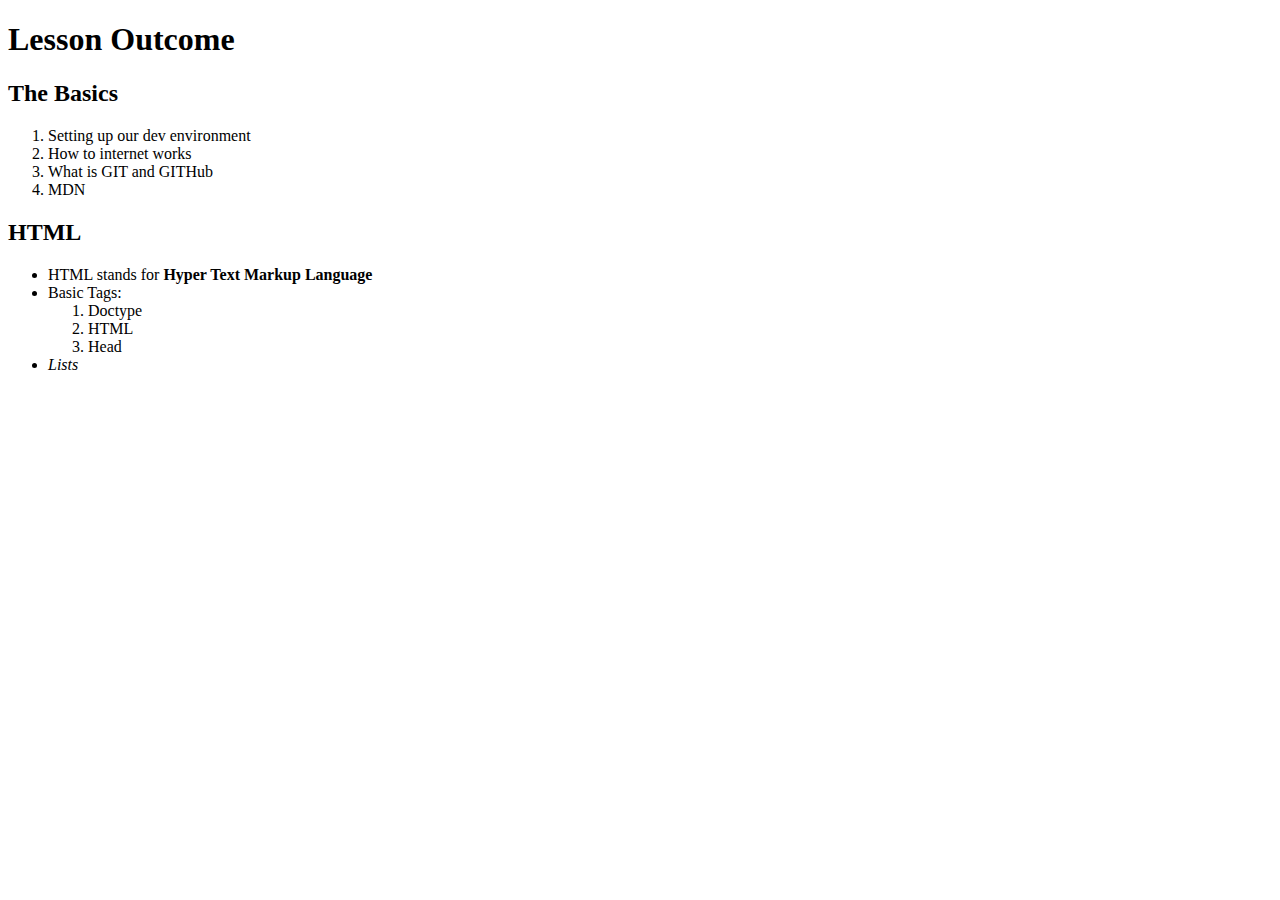
==== DGA.html @ de68a867 "Add files via upload" ====
<!DOCTYPE html>
<html lang="en">
<head>
    <meta charset="UTF-8">
    <meta http-equiv="X-UA-Compatible" content="IE=edge">
    <meta name="viewport" content="width=device-width, initial-scale=1.0">
    <title>DGA</title>
</head>
<h1><strong>Lesson Outcome</strong></h1>

<body>
    <h2><strong>The Basics</strong></h2>

<ol>
<li>Setting up our dev environment</li>
<li>How to internet works</li>
<li>What is GIT and GITHub</li>
<li>MDN</li>
</ol>

<h2><strong>HTML</strong></h2>

<ul>
<li>HTML stands for <strong>Hyper Text Markup Language</strong></li>
<li>Basic Tags:</li>
    <ol>
        <li>Doctype</li>
        <li>HTML</li>
        <LI>Head</LI>
    </ol>
<li><em>Lists</em></li>
</ul>
</body>
</html>
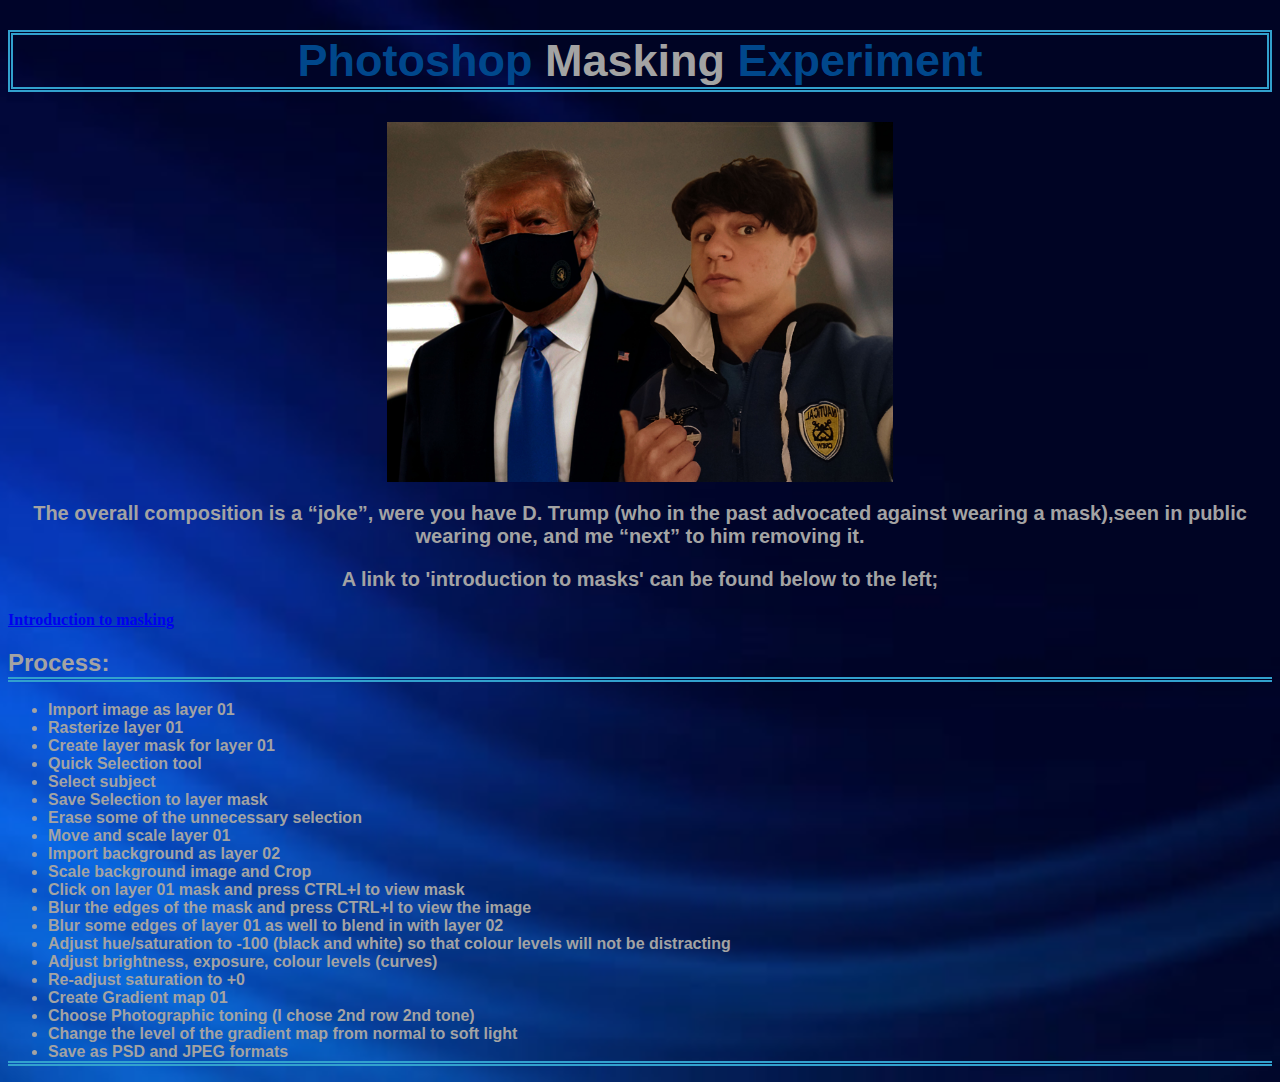
==== commit 7d291757: "Add files via upload" ====
--- a/DGA.html
+++ b/DGA.html
@@ -4,31 +4,44 @@
     <meta charset="UTF-8">
     <meta http-equiv="X-UA-Compatible" content="IE=edge">
     <meta name="viewport" content="width=device-width, initial-scale=1.0">
-    <title>DGA</title>
+    <link rel="stylesheet" href="style.css">    
+    <title>DGA1019 Assignment 02</title>
 </head>
-<h1><strong>Lesson Outcome</strong></h1>
 
 <body>
-    <h2><strong>The Basics</strong></h2>
+<h1><strong><span style= "color: rgba(0, 74, 143, 0.986) ">Photoshop</span> Masking <span style= "color: rgba(0, 74, 143, 0.986) ">Experiment</span><strong></h1>
+    <img src="01.jpg" alt="Assignemnt 02">    
 
-<ol>
-<li>Setting up our dev environment</li>
-<li>How to internet works</li>
-<li>What is GIT and GITHub</li>
-<li>MDN</li>
-</ol>
 
-<h2><strong>HTML</strong></h2>
+
+<p>The overall composition is a “joke”, were you have D. Trump (who in the past advocated against wearing a mask),seen in public wearing one, and me “next” to him removing it.</p>
+<p>A link to 'introduction to masks' can be found below to the left;</p>
+<a href =https://www.youtube.com/watch?v=mqqVmGxvHaY> Introduction to masking </a>
+<br>
+<h2><strong>Process:</strong></h2>
 
 <ul>
-<li>HTML stands for <strong>Hyper Text Markup Language</strong></li>
-<li>Basic Tags:</li>
-    <ol>
-        <li>Doctype</li>
-        <li>HTML</li>
-        <LI>Head</LI>
-    </ol>
-<li><em>Lists</em></li>
+<li>Import image as layer 01</li>
+<li>Rasterize layer 01</li>
+<li>Create layer mask for layer 01</li>
+<li>Quick Selection tool</li>
+<li>Select subject</li>
+<li>Save Selection to layer mask </li>
+<li>Erase some of the unnecessary selection</li>
+<li>Move and scale layer 01</li>
+<li>Import background as layer 02</li>
+<li>Scale background image and Crop </li>
+<li>Click on layer 01 mask and press CTRL+I to view mask</li>
+<li>Blur the edges of the mask and press CTRL+I to view the image</li>
+<li>Blur some edges of layer 01 as well to blend in with layer 02</li>
+<li>Adjust hue/saturation to -100 (black and white) so that colour levels will not be distracting</li>
+<li>Adjust brightness, exposure, colour levels (curves)</li>
+<li>Re-adjust saturation to +0</li>
+<li>Create Gradient map 01</li>
+<li>Choose Photographic toning (I chose 2nd row 2nd tone)</li>
+<li>Change the level of the gradient map from normal to soft light</li>
+<li>Save as PSD and JPEG formats</li>
+
 </ul>
 </body>
 </html>--- a/style.css
+++ b/style.css
@@ -0,0 +1,44 @@
+body {
+    background-color:rgb(163, 163, 163);
+    background: center url(02.jpg);
+   background-size: cover;
+  background-repeat: no-repeat; 
+  
+}
+  
+  
+  h1{
+    color: rgb(163,163,163);
+    font-size: 45px;
+    font-family:-apple-system, BlinkMacSystemFont, 'Segoe UI', Roboto, Oxygen, Ubuntu, Cantarell, 'Open Sans', 'Helvetica Neue', sans-serif;
+    border: thick double #32a1ce;
+    text-align: center;
+}
+
+p{
+   color: rgb(163,163,163); 
+   font-size: 20px;
+   font-family:-apple-system, BlinkMacSystemFont, 'Segoe UI', Roboto, Oxygen, Ubuntu, Cantarell, 'Open Sans', 'Helvetica Neue', sans-serif;
+   text-align: center;
+    }
+
+h2{
+    color: rgb(163,163,163);
+    font-family: -apple-system, BlinkMacSystemFont, 'Segoe UI', Roboto, Oxygen, Ubuntu, Cantarell, 'Open Sans', 'Helvetica Neue', sans-serif;
+    border-bottom: thick double #32a1ce;
+}
+
+li{
+    color: rgb(163,163,163);
+    font-family:-apple-system, BlinkMacSystemFont, 'Segoe UI', Roboto, Oxygen, Ubuntu, Cantarell, 'Open Sans', 'Helvetica Neue', sans-serif
+}
+ul{
+    color:rgb(163,163,163);
+    border-bottom: thick double #32a1ce;
+}
+img{
+    display: block;
+  margin-left: auto;
+  margin-right: auto;
+    width: 40%
+}